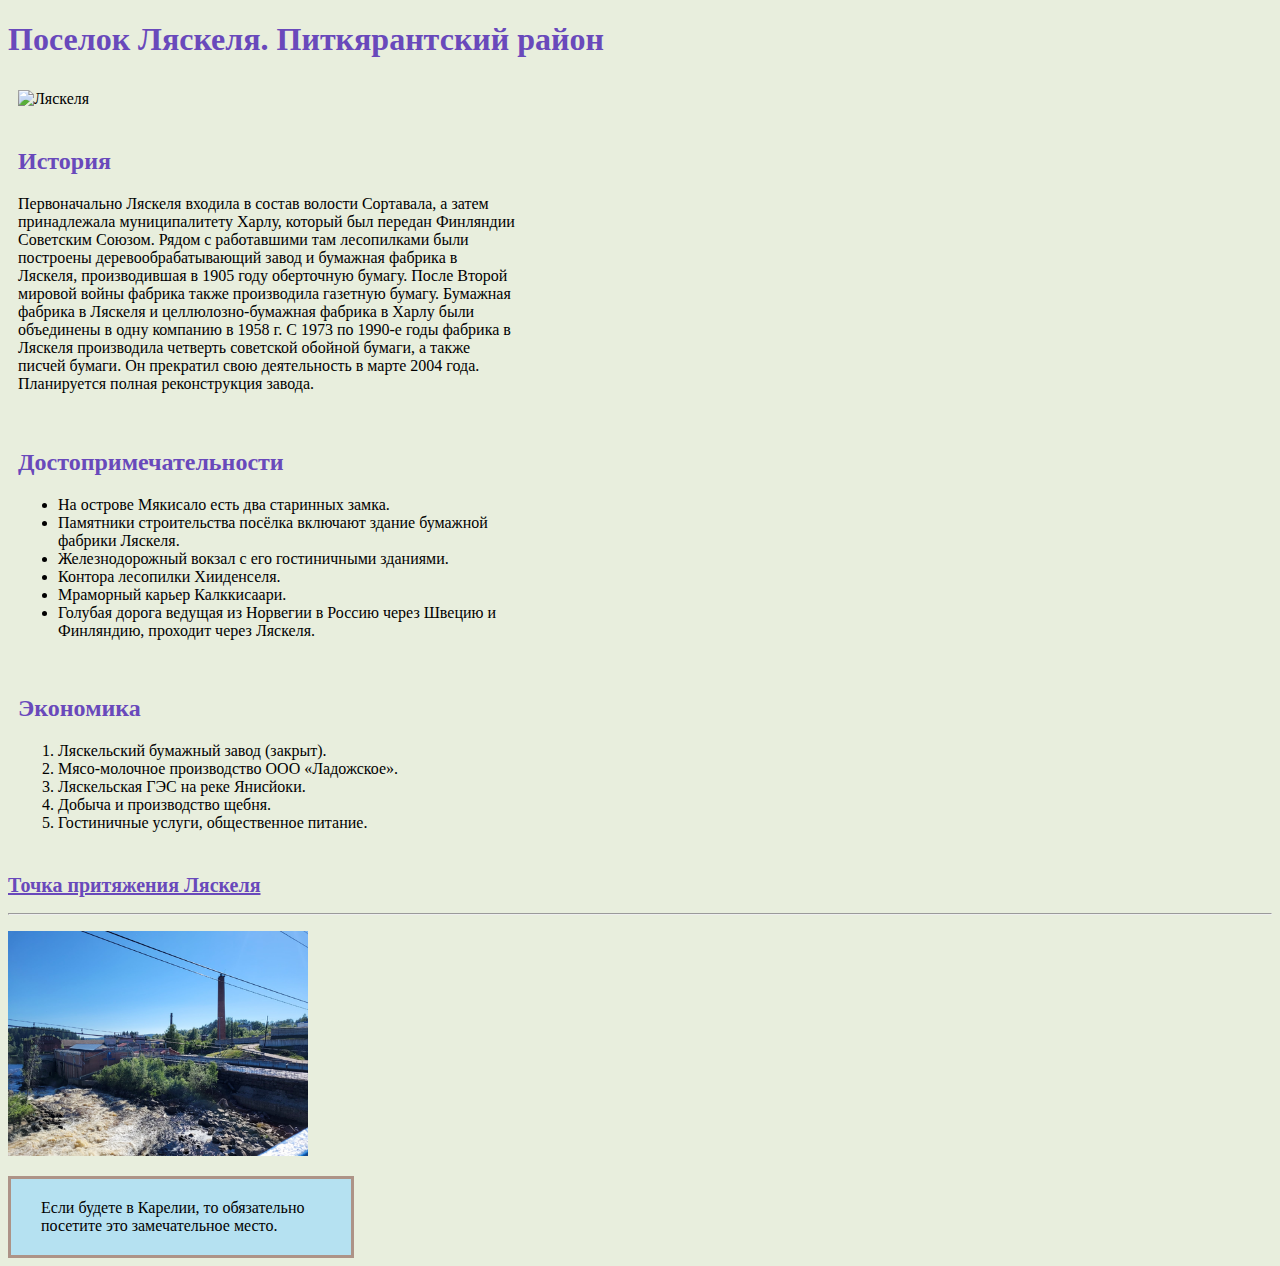
==== Ex2/index2.html @ be2b53e7 "Rename index.html to index2.html" ====
<!DOCTYPE html>
<html lang="ru">

<head>
    <meta charset="UTF-8">
    <meta http-equiv="X-UA-Compatible" content="IE=edge">
    <meta name="viewport" content="width=device-width, initial-scale=1.0">
    <link rel="stylesheet" href="css\style.css">
    <title>Поселок Ляскеля. Питкярантский район.</title>
</head>

<body>
    <h1 style="color:rgb(105, 73, 187);">Поселок Ляскеля. Питкярантский район</h1>
    <div class="card"><img src="https://avatars.dzeninfra.ru/get-zen_doc/3229639/pub_62747705ff7a2470b5cfee9a_62749e62a2834f1291b8aed1/scale_1200"
            alt="Ляскеля" width="300"></div>
    <section>
        <div class="card">
            <h2>История</h2>
            <p>Первоначально Ляскеля входила в состав волости Сортавала,
                а затем принадлежала муниципалитету Харлу, который был передан Финляндии Советским Союзом. Рядом с
                работавшими там лесопилками были построены деревообрабатывающий завод и бумажная фабрика в Ляскеля,
                производившая в 1905 году оберточную бумагу. После Второй мировой войны фабрика также производила
                газетную бумагу. Бумажная фабрика в Ляскеля и целлюлозно-бумажная фабрика в Харлу были объединены в одну
                компанию в 1958 г. С 1973 по 1990-е годы фабрика в Ляскеля производила четверть советской обойной
                бумаги, а также писчей бумаги. Он прекратил свою деятельность в марте 2004 года.
                Планируется полная реконструкция завода.</p>
        </div>
        <div class="card">
            <h2>Достопримечательности</h2>
            <ul>
                <li>На острове Мякисало есть два старинных замка.</li>
                <li>Памятники строительства посёлка включают здание бумажной фабрики Ляскеля.</li>
                <li>Железнодорожный вокзал с его гостиничными зданиями.</li>
                <li>Контора лесопилки Хииденселя.</li>
                <li>Мраморный карьер Калккисаари.</li>
                <li>Голубая дорога ведущая из Норвегии в Россию через Швецию и Финляндию, проходит через Ляскеля.</li>
            </ul>
        </div>
        <div class="card">
            <h2>Экономика</h2>
            <ol>
                <li>Ляскельский бумажный завод (закрыт).</li>
                <li>Мясо-молочное производство ООО «Ладожское».</li>
                <li>Ляскельская ГЭС на реке Янисйоки.</li>
                <li>Добыча и производство щебня.</li>
                <li>Гостиничные услуги, общественное питание.</li>
            </ol>
        </div>
    </section>

    <p><a href="https://laskila.ru/">Точка притяжения Ляскеля</a>
    </p>
    <hr>
    <p> <img src="./img/01.png" alt="Ляскеля" width="300"></p>
    <div class="block">Если будете в Карелии, то обязательно посетите это замечательное место.</div>
</body>

</html>
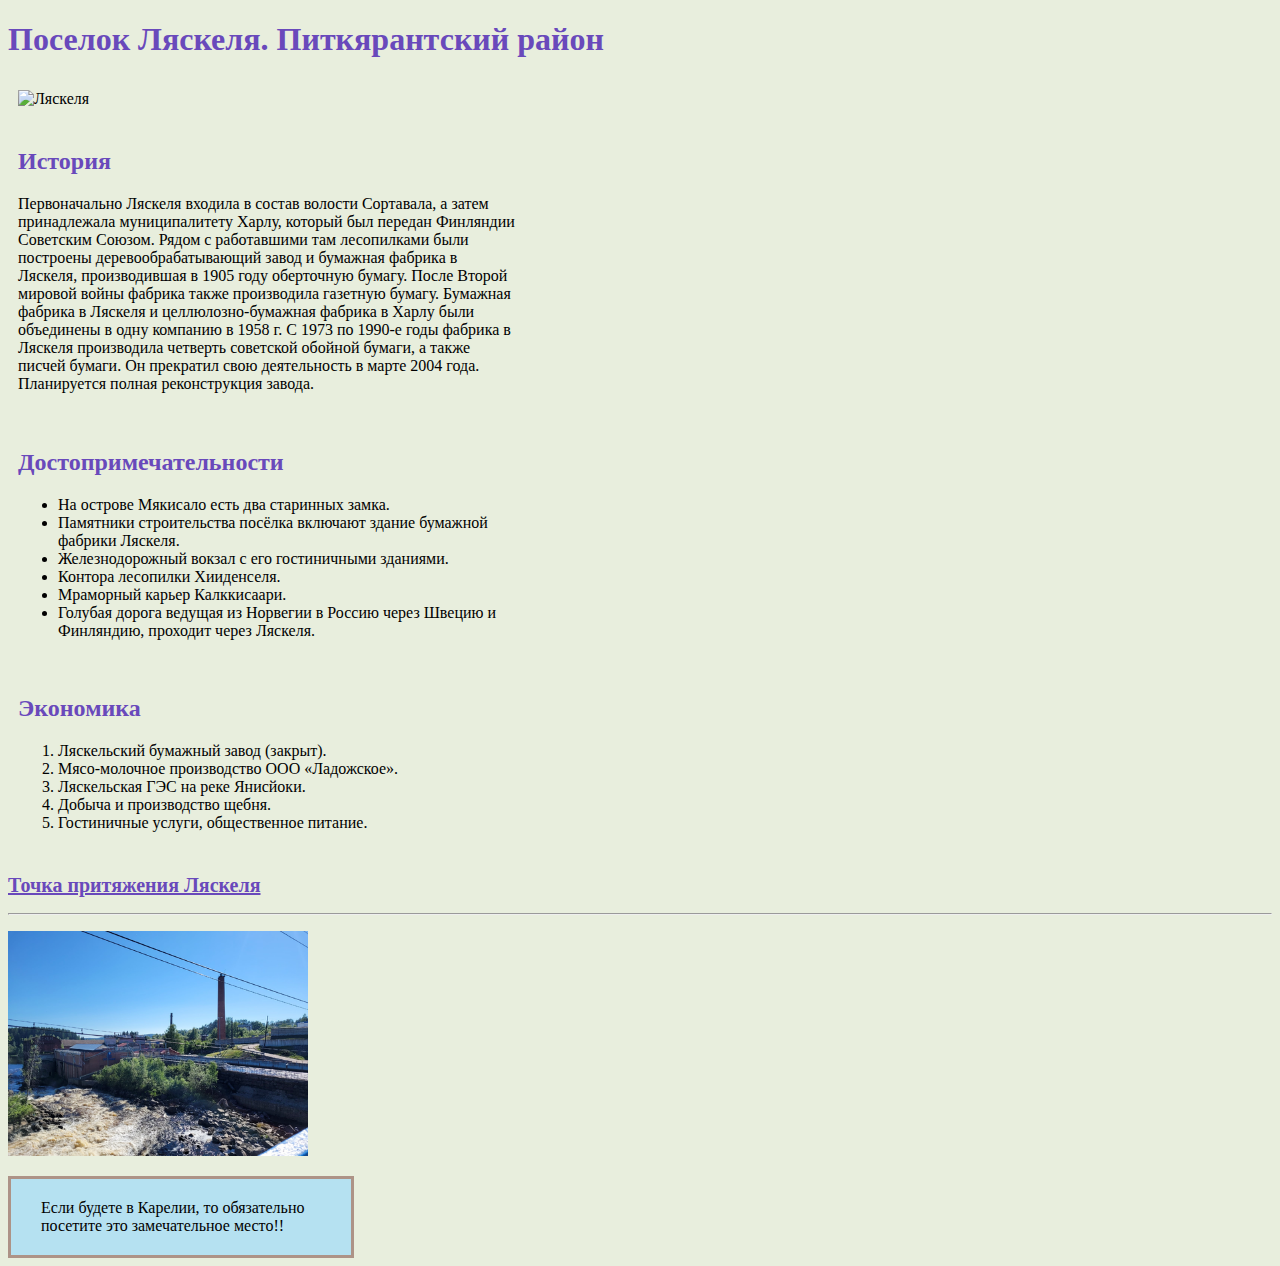
==== commit cf319e65: "Тест коммит" ====
--- a/Ex2/index2.html
+++ b/Ex2/index2.html
@@ -52,7 +52,7 @@
     </p>
     <hr>
     <p> <img src="./img/01.png" alt="Ляскеля" width="300"></p>
-    <div class="block">Если будете в Карелии, то обязательно посетите это замечательное место.</div>
+    <div class="block">Если будете в Карелии, то обязательно посетите это замечательное место!!</div>
 </body>
 
 </html>
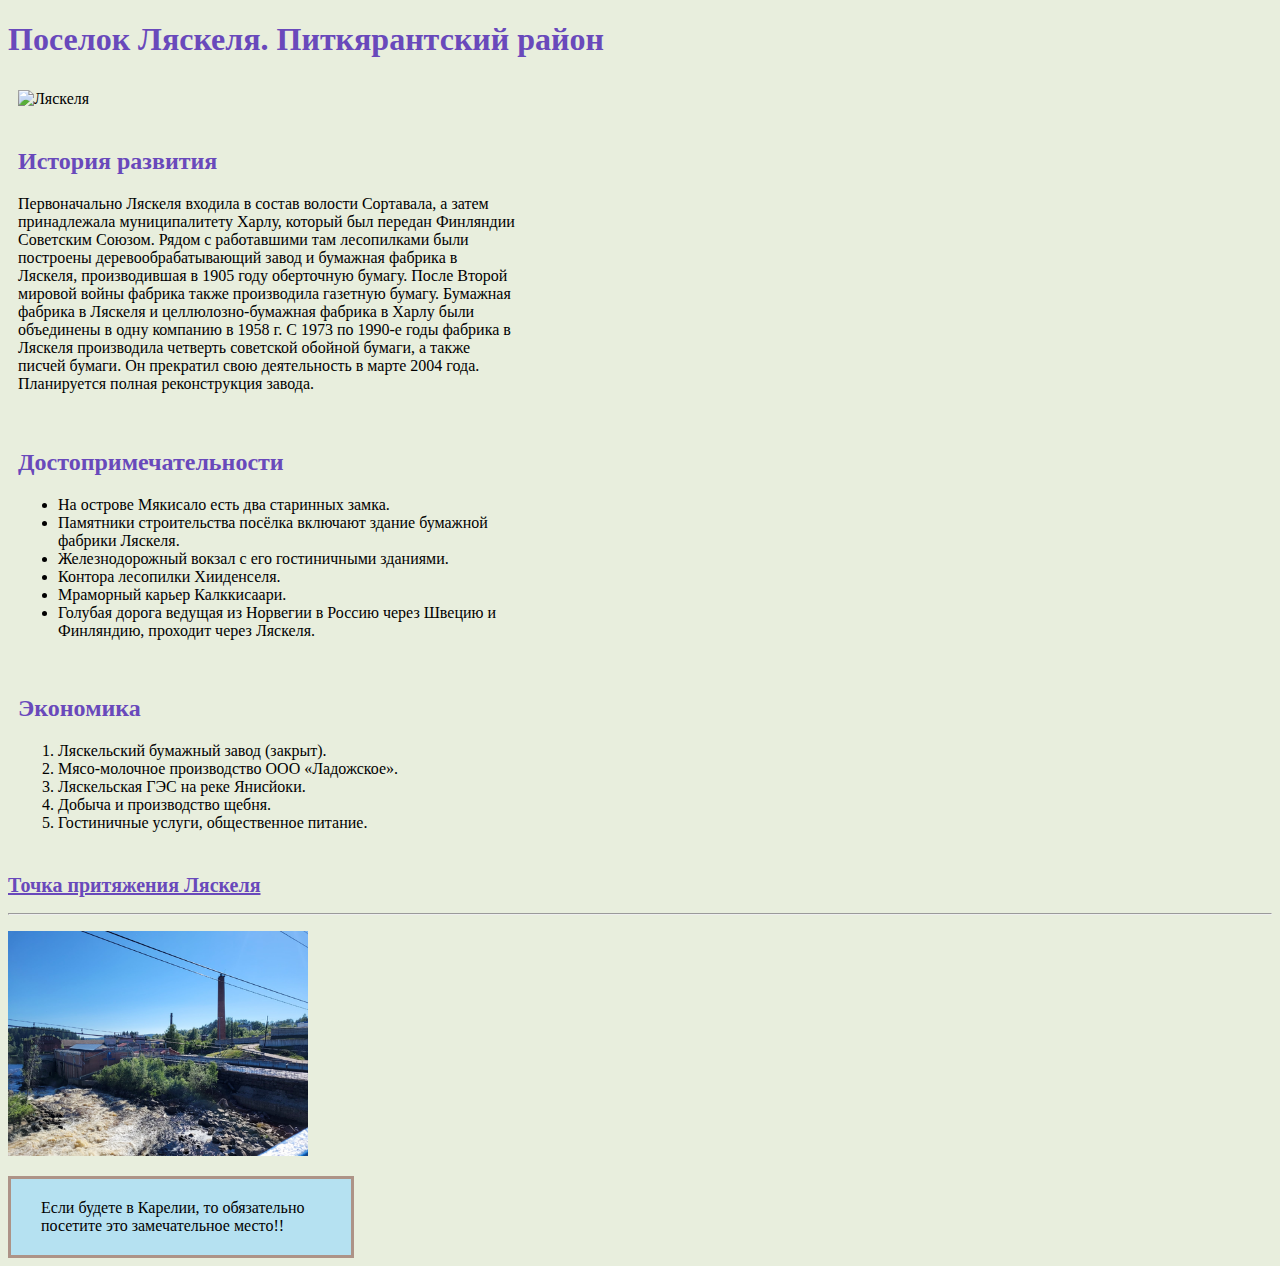
==== commit d0496ba8: "коммит4" ====
--- a/Ex2/index2.html
+++ b/Ex2/index2.html
@@ -15,7 +15,7 @@
             alt="Ляскеля" width="300"></div>
     <section>
         <div class="card">
-            <h2>История</h2>
+            <h2>История развития</h2>
             <p>Первоначально Ляскеля входила в состав волости Сортавала,
                 а затем принадлежала муниципалитету Харлу, который был передан Финляндии Советским Союзом. Рядом с
                 работавшими там лесопилками были построены деревообрабатывающий завод и бумажная фабрика в Ляскеля,
@@ -51,7 +51,7 @@
     <p><a href="https://laskila.ru/">Точка притяжения Ляскеля</a>
     </p>
     <hr>
-    <p> <img src="./img/01.png" alt="Ляскеля" width="300"></p>
+    <p> <img src="./img/01.png" alt="Ляскеля!!!" width="300"></p>
     <div class="block">Если будете в Карелии, то обязательно посетите это замечательное место!!</div>
 </body>
 
